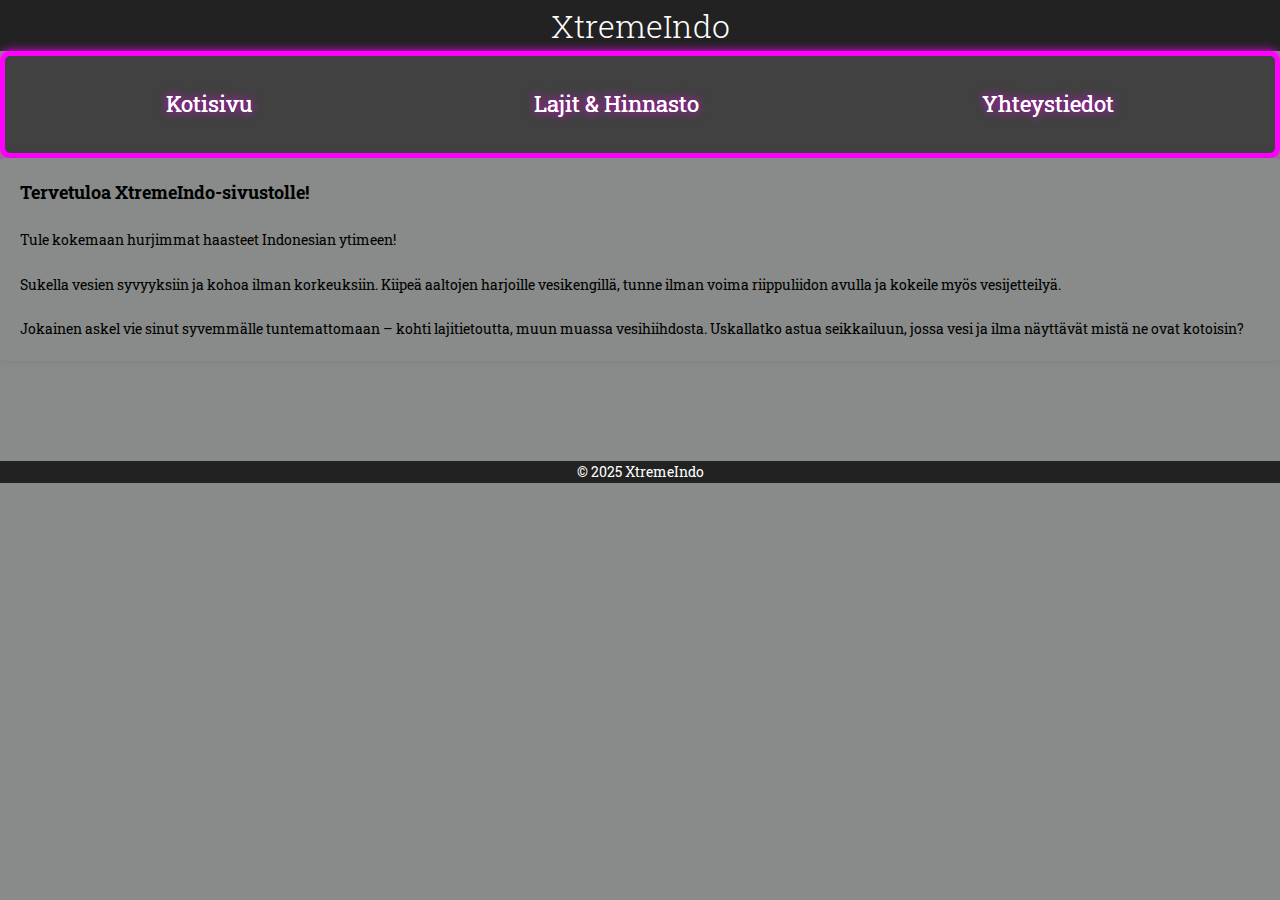
==== Etusivu.html @ 91733078 "Muokattu sovittelua mobiililaitteelle" ====
<!DOCTYPE html>
<html lang="en">

<head>
    <meta charset="UTF-8">
    <meta name="viewport" content="width=device-width, initial-scale=1.0">
    <title>Etusivu - XtremeIndo</title>
    <link rel="stylesheet" href="tyylit.css">
    <link href='http://fonts.googleapis.com/css?family=Roboto+Slab:400,100,300,700&subset=latin,latin-ext' rel='stylesheet' type='text/css'>
    <style>
        
        .glowing-border {
        padding: 20px;
        font-size: 1.2rem;
        color: #ff0000; 
        border: 5px solid;
        border-radius: 10px;
        border-color: #ff00ff;
        animation: glow-border 2s infinite alternate;
        text-align: center;
        display: flex;
        justify-content: space-around;
    }

    .glowing-border a {
        color: #ffffff; 
        text-decoration: none; 
        padding: 10px 15px;
        font-size: 1.35rem;
        transition: color 0.3s ease, transform 0.3s ease;
        text-shadow: 0 0 0px #fff, 0 0 10px #ff00ff; 
    }

    .glowing-border a:hover {
        color: #ff00ff; 
        transform: scale(1.1); 
        text-shadow: 0 0 10px #ff00ff, 0 0 20px #ff00ff; 
    }

    @keyframes glow-border {
        0% {
            border-color: #ff00ff; 
        }
        50% {
            border-color: #00ffff; 
        }
        100% {
            border-color: #ff00ff; 
            }
        }
    </style>
</head>

<body>

    <div class="container">
        <header>
            <h2>XtremeIndo</h2>
        </header>

        <nav class="glowing-border">
            <a href="Etusivu.html">Kotisivu</a>
            <a href="lajit-hinnasto.html">Lajit & Hinnasto</a>
            <a href="Yhteystiedot.html">Yhteystiedot</a>
        </nav>

        <main>
            <h3>Tervetuloa XtremeIndo-sivustolle!</h3>
            <p><br>Tule kokemaan hurjimmat haasteet Indonesian ytimeen!<br><br>
                Sukella vesien syvyyksiin ja kohoa ilman korkeuksiin.
                Kiipeä aaltojen harjoille vesikengillä, tunne ilman voima
                riippuliidon avulla ja kokeile myös vesijetteilyä.<br><br>
                Jokainen askel vie sinut syvemmälle tuntemattomaan –
                kohti lajitietoutta, muun muassa vesihiihdosta.
                Uskallatko astua seikkailuun, jossa
                vesi ja ilma näyttävät mistä ne ovat kotoisin?
            </p>
        </main>
    </div>

    <footer>
        <p>&copy; 2025 XtremeIndo</p>
    </footer>

</body>

</html>
---- tyylit.css ----
* {
    margin: 0;
    padding: 0;
    box-sizing: border-box;
    font-family: 'Roboto Slab', serif;
}

h1 {
    font-weight: 100;
    font-size: 44px;
}

h2 {
    font-weight: 300;
    font-size: 32px;
}

h3 {
    font-weight: 700;
    font-size: 18px;
}

p {
    font-weight: 400;
    font-size: 14px;
}

body {
    background-color: #ffffff;
    color: #000000;
    line-height: 1.6;
}

.container {
    width: 100%;
    max-width: 100%;
    margin: 0 auto;
}

header {
    background: #222222;
    color: #fff;
    padding: 20px;
    text-align: center;
}

nav {
    background: #414141;
    padding: 10px 0;
    text-align: center;
}

nav a {
    color: #fff;
    text-decoration: none;
    padding: 10px 15px;
    display: inline-block;
    box-sizing: border-box;
    border: 1px solid #414141;
}

nav a:hover {
    background:rgb(0, 0, 0);
    border: 1px solid #000;
    box-sizing: border-box;
}

main {
    padding: 20px;
    background: #888b89;
    box-shadow: 0 0 10px rgba(0, 0, 0, 0.1);
    border-radius: 5px;
}

footer {
    text-align: center;
    padding: 10px;
    background: #222222;
    color: #fff;
    margin-top: 100px;
}

body {
    background-color: #888b89;
}

.scaled-image {
    width: 170px;
    height: auto;
    max-width: 100%;
}
html, body {
    width: 100%;
    margin: 0;
    padding: 0;
}

.container {
    width: 100%;
    padding: 0;
    box-sizing: border-box;
}

header, nav, footer {
    width: 100%;
    padding: 0;
    box-sizing: border-box;
}

footer {
    position: relative;
    text-align: center;
}


td {
    font-weight: 100;
    font-size: 20px;
    font-family:'Roboto Slab', serif;
}
.image-container {
    display: flex;                
    flex-wrap: wrap;              
    justify-content: space-around;
    gap: 20px;                    
    margin: 20px;                 
}


.image-text-container {
    width: 200px;                
    text-align: center;           
    margin-bottom: 20px;          
}


.scaled-image {
    width: 100%;                 
    height: auto;                 
    border-radius: 8px;           
}


.image-text-container p {
    font-size: 16px;
    font-weight: bold;
    margin: 10px 0;               
}

th:nth-child(1), 
td:nth-child(1) { 
    text-align: right; 
    padding-left: 15px;
}
th:nth-child(2), 
td:nth-child(2) { 
    text-align: left; 
    padding-left: 120px;
}
.glowing-border {
    padding: 20px;
    font-size: 1.2rem;
    color: #9a4545;
    border: 5px solid #ff00ff; 
    border-radius: 10px;
    animation: glow-border 2s infinite alternate;
    text-align: center;
    display: flex;
    justify-content: space-around;
    box-shadow: 0 0 10px #ff00ff; 
}

@keyframes glow-border {
    0% {
        border-color: #ff00ff;
        box-shadow: 0 0 10px #ff00ff; 
    }
    50% {
        border-color: #00ffff;
        box-shadow: 0 0 20px #00ffff; 
    }
    100% {
        border-color: #ff00ff;
        box-shadow: 0 0 10px #ff00ff; 
    }
}
.scaled-image {
    box-shadow: 0 0 10px rgba(255, 0, 255, 0.7);
    transition: box-shadow 0.3s ease;
}

.scaled-image:hover {
    box-shadow: 0 0 40px rgba(255, 0, 255, 1);
}
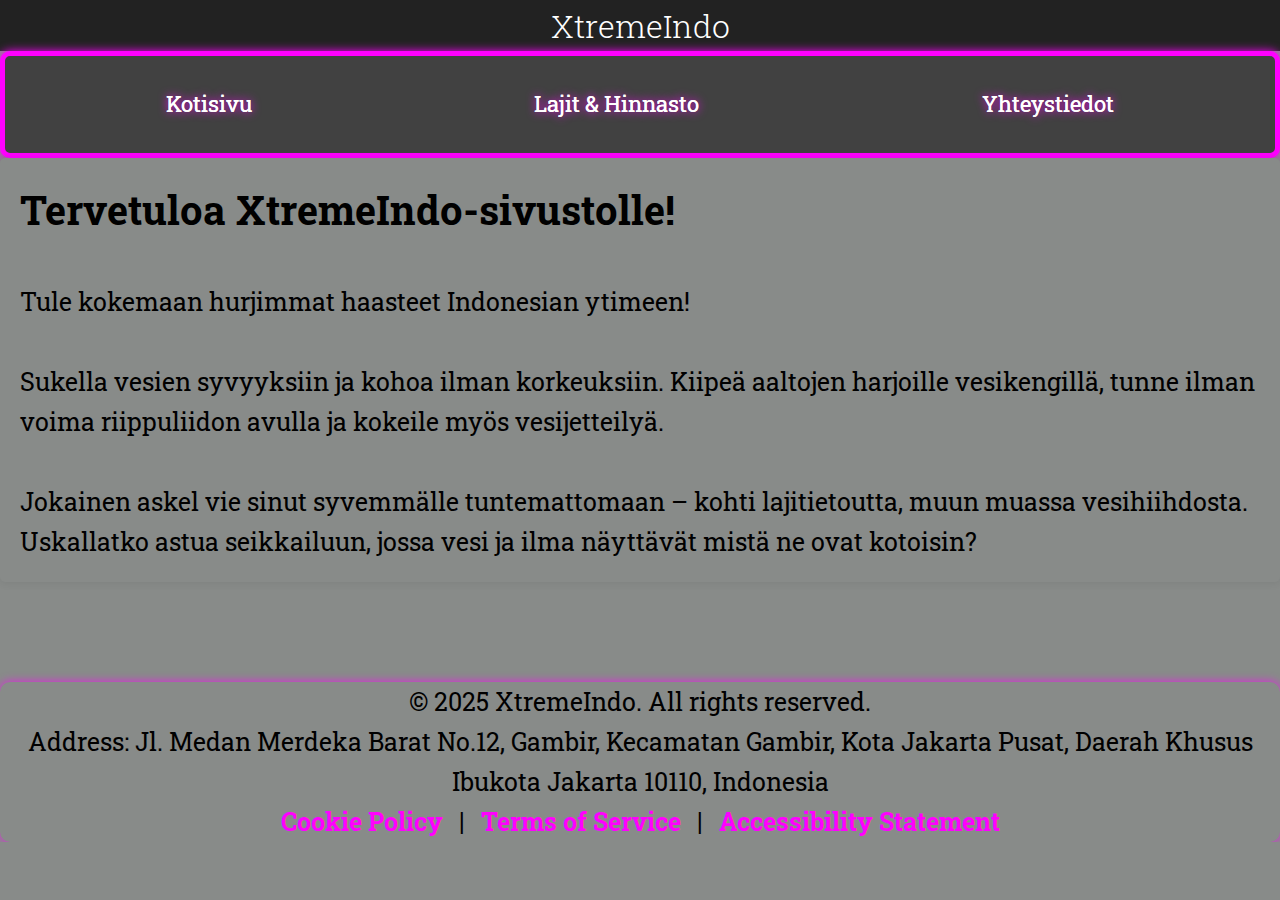
==== commit 9a00bb58: "Muokattu fontteja sekä footeria" ====
--- a/Etusivu.html
+++ b/Etusivu.html
@@ -79,7 +79,13 @@
     </div>
 
     <footer>
-        <p>&copy; 2025 XtremeIndo</p>
+        <p>&copy; 2025 XtremeIndo. All rights reserved.</p>
+        <p>Address: Jl. Medan Merdeka Barat No.12, Gambir, Kecamatan Gambir, Kota Jakarta Pusat, Daerah Khusus Ibukota Jakarta 10110, Indonesia</p>
+        <p>
+            <a href="https://www.cookiechoices.org/" target="_blank">Cookie Policy</a> | 
+            <a href="https://www.termsofservicegenerator.net/" target="_blank">Terms of Service</a> | 
+            <a href="https://www.w3.org/WAI/test-evaluate/" target="_blank">Accessibility Statement</a>
+        </p>
     </footer>
 
 </body>
--- a/tyylit.css
+++ b/tyylit.css
@@ -18,12 +18,17 @@
 
 h3 {
     font-weight: 700;
-    font-size: 18px;
+    font-size: 40px;
+}
+h4 {
+    font-weight: 700;
+    font-size: 30px;
 }
 
 p {
     font-weight: 400;
-    font-size: 14px;
+    font-size: 25px;
+    color: #000000;
 }
 
 body {
@@ -75,12 +80,37 @@
 
 footer {
     text-align: center;
-    padding: 10px;
-    background: #222222;
+    padding: 20px;
+    background: #00000000;
     color: #fff;
     margin-top: 100px;
-}
-
+    position: relative;
+    border-radius: 10px; 
+    box-shadow: 0 0 10px rgba(255, 0, 255, 0.8); 
+    animation: glow-effect 1.5s ease-in-out infinite alternate; 
+}
+
+footer a {
+    color: #ff00ff;
+    text-decoration: none;
+    font-weight: bold;
+    margin: 0 10px;
+    transition: color 0.3s ease, text-shadow 0.3s ease;
+}
+
+footer a:hover {
+    color: #fff;
+    text-shadow: 0 0 10px #ff00ff, 0 0 20px #ff00ff; 
+}
+
+@keyframes glow-effect {
+    0% {
+        box-shadow: 0 0 5px rgba(255, 0, 255, 0.5);
+    }
+    100% {
+        box-shadow: 0 0 20px rgba(255, 0, 255, 1);
+    }
+}
 body {
     background-color: #888b89;
 }
@@ -94,7 +124,9 @@
     width: 100%;
     margin: 0;
     padding: 0;
-}
+        width: 100%;
+        overflow-x: hidden;
+    }
 
 .container {
     width: 100%;
@@ -115,7 +147,7 @@
 
 
 td {
-    font-weight: 100;
+    font-weight: 500;
     font-size: 20px;
     font-family:'Roboto Slab', serif;
 }
@@ -151,12 +183,12 @@
 th:nth-child(1), 
 td:nth-child(1) { 
     text-align: right; 
-    padding-left: 15px;
+    padding-left: 50px;
 }
 th:nth-child(2), 
 td:nth-child(2) { 
     text-align: left; 
-    padding-left: 120px;
+    padding-left: 160px;
 }
 .glowing-border {
     padding: 20px;
@@ -193,3 +225,29 @@
 .scaled-image:hover {
     box-shadow: 0 0 40px rgba(255, 0, 255, 1);
 }
+nav.glowing-border {
+    display: flex;
+    justify-content: space-around;
+    flex-direction: row; 
+    flex-wrap: nowrap; 
+    overflow-x: auto; 
+}
+
+nav.glowing-border a {
+    flex: 1 1 auto; 
+    text-align: center;
+    padding: 10px;
+}
+
+
+@media (max-width: 768px) {
+    nav.glowing-border {
+        flex-direction: column; 
+        align-items: center; 
+    }
+
+    nav.glowing-border a {
+        width: 100%; 
+        padding: 15px 0;
+    }
+}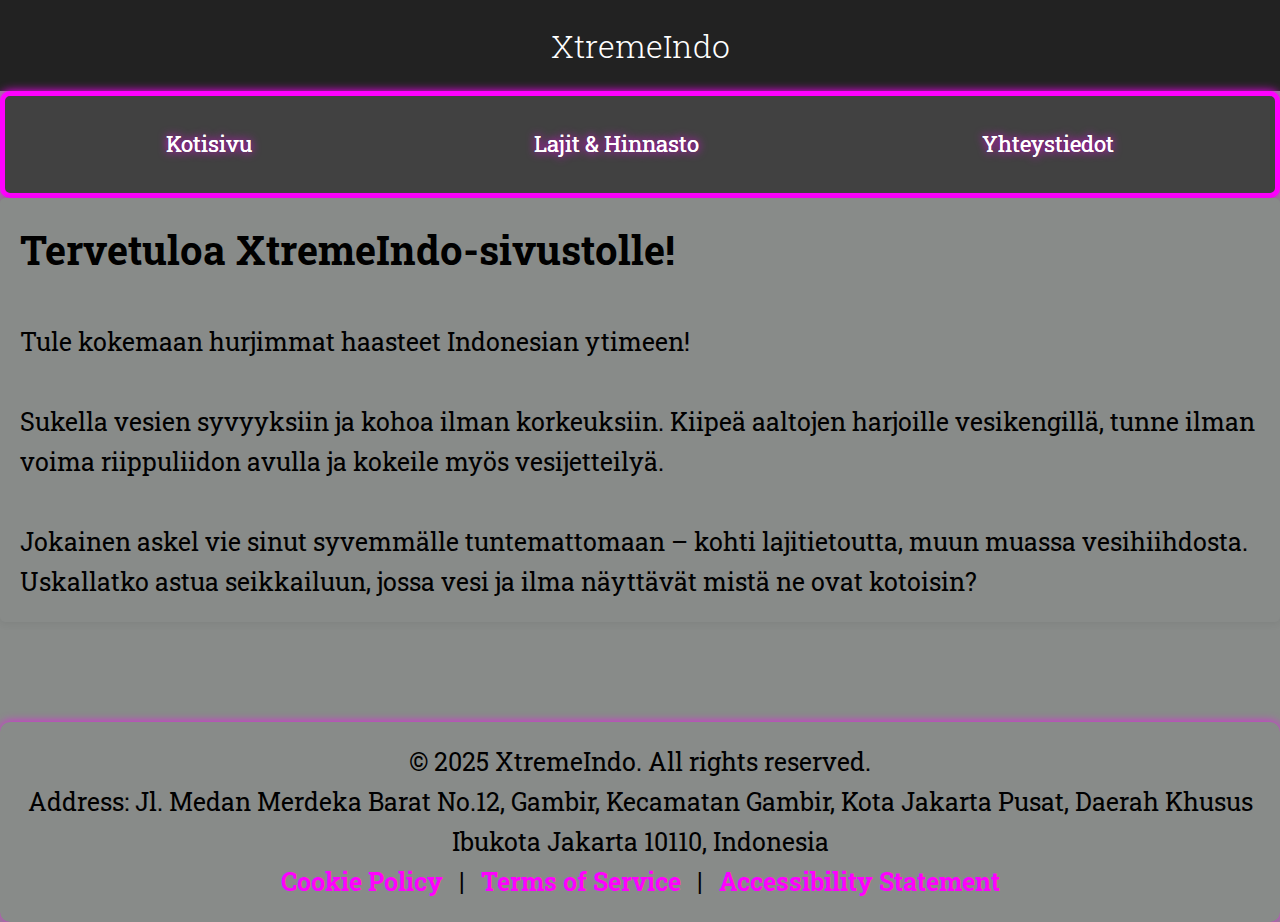
==== commit d06a1a59: "korjattu koodia" ====
--- a/Etusivu.html
+++ b/Etusivu.html
@@ -6,7 +6,7 @@
     <meta name="viewport" content="width=device-width, initial-scale=1.0">
     <title>Etusivu - XtremeIndo</title>
     <link rel="stylesheet" href="tyylit.css">
-    <link href='http://fonts.googleapis.com/css?family=Roboto+Slab:400,100,300,700&subset=latin,latin-ext' rel='stylesheet' type='text/css'>
+    <link href='https://fonts.googleapis.com/css?family=Roboto+Slab:400,100,300,700&subset=latin,latin-ext' rel='stylesheet' type='text/css'>
     <style>
         
         .glowing-border {
--- a/tyylit.css
+++ b/tyylit.css
@@ -1,4 +1,5 @@
 
+/* Globaalit tyylit */
 * {
     margin: 0;
     padding: 0;
@@ -6,43 +7,21 @@
     font-family: 'Roboto Slab', serif;
 }
 
-h1 {
-    font-weight: 100;
-    font-size: 44px;
-}
-
-h2 {
-    font-weight: 300;
-    font-size: 32px;
-}
-
-h3 {
-    font-weight: 700;
-    font-size: 40px;
-}
-h4 {
-    font-weight: 700;
-    font-size: 30px;
-}
-
-p {
-    font-weight: 400;
-    font-size: 25px;
-    color: #000000;
-}
-
+html, body {
+    width: 100%;
+    margin: 0;
+    padding: 0;
+    overflow-x: hidden;
+}
+
+/* Body tyyli */
 body {
-    background-color: #ffffff;
+    background-color: #888b89;
     color: #000000;
     line-height: 1.6;
 }
 
-.container {
-    width: 100%;
-    max-width: 100%;
-    margin: 0 auto;
-}
-
+/* Header, Footer, ja navigaatio tyylit */
 header {
     background: #222222;
     color: #fff;
@@ -54,6 +33,7 @@
     background: #414141;
     padding: 10px 0;
     text-align: center;
+    overflow: hidden;
 }
 
 nav a {
@@ -63,21 +43,14 @@
     display: inline-block;
     box-sizing: border-box;
     border: 1px solid #414141;
+    overflow: hidden;
 }
 
 nav a:hover {
-    background:rgb(0, 0, 0);
+    background: rgb(0, 0, 0);
     border: 1px solid #000;
-    box-sizing: border-box;
-}
-
-main {
-    padding: 20px;
-    background: #888b89;
-    box-shadow: 0 0 10px rgba(0, 0, 0, 0.1);
-    border-radius: 5px;
-}
-
+}
+/* Footerin sijoitus sekä tyylit */
 footer {
     text-align: center;
     padding: 20px;
@@ -85,9 +58,9 @@
     color: #fff;
     margin-top: 100px;
     position: relative;
-    border-radius: 10px; 
-    box-shadow: 0 0 10px rgba(255, 0, 255, 0.8); 
-    animation: glow-effect 1.5s ease-in-out infinite alternate; 
+    border-radius: 10px;
+    box-shadow: 0 0 10px rgba(255, 0, 255, 0.8);
+    animation: glow-effect 1.5s ease-in-out infinite alternate;
 }
 
 footer a {
@@ -100,7 +73,7 @@
 
 footer a:hover {
     color: #fff;
-    text-shadow: 0 0 10px #ff00ff, 0 0 20px #ff00ff; 
+    text-shadow: 0 0 10px #ff00ff, 0 0 20px #ff00ff;
 }
 
 @keyframes glow-effect {
@@ -111,143 +84,191 @@
         box-shadow: 0 0 20px rgba(255, 0, 255, 1);
     }
 }
-body {
-    background-color: #888b89;
-}
-
-.scaled-image {
-    width: 170px;
-    height: auto;
+
+/* Containerin tyylit */
+.container {
+    width: 100%;
     max-width: 100%;
-}
-html, body {
-    width: 100%;
-    margin: 0;
-    padding: 0;
-        width: 100%;
-        overflow-x: hidden;
-    }
-
-.container {
-    width: 100%;
+    margin: 0 auto;
     padding: 0;
     box-sizing: border-box;
 }
 
-header, nav, footer {
-    width: 100%;
-    padding: 0;
-    box-sizing: border-box;
-}
-
-footer {
-    position: relative;
-    text-align: center;
-}
-
-
+/* Main tyylit*/
+main {
+    padding: 20px;
+    background: #888b89;
+    box-shadow: 0 0 10px rgba(0, 0, 0, 0.1);
+    border-radius: 5px;
+}
+
+/* Kuvien asettelu */
+.image-container {
+    display: flex;
+    flex-wrap: wrap;
+    justify-content: space-around;
+    gap: 20px;
+    margin: 20px;
+}
+
+.image-text-container {
+    width: 200px;
+    text-align: center;
+    margin-bottom: 20px;
+}
+
+.scaled-image {
+    width: 100%;
+    height: auto;
+    border-radius: 8px;
+    box-shadow: 0 0 10px rgba(255, 0, 255, 0.7);
+    transition: box-shadow 0.3s ease;
+}
+
+.scaled-image:hover {
+    box-shadow: 0 0 40px rgba(255, 0, 255, 1);
+}
+
+/* Tekstien tyyli */
+h1 {
+    font-weight: 100;
+    font-size: 44px;
+}
+
+h2 {
+    font-weight: 300;
+    font-size: 32px;
+}
+
+h3 {
+    font-weight: 700;
+    font-size: 40px;
+}
+
+h4 {
+    font-weight: 700;
+    font-size: 30px;
+}
+
+p {
+    font-weight: 400;
+    font-size: 25px;
+    color: #000000;
+}
+
+/* Tablen tyylit */
 td {
     font-weight: 500;
     font-size: 20px;
-    font-family:'Roboto Slab', serif;
-}
-.image-container {
-    display: flex;                
-    flex-wrap: wrap;              
-    justify-content: space-around;
-    gap: 20px;                    
-    margin: 20px;                 
-}
-
-
-.image-text-container {
-    width: 200px;                
-    text-align: center;           
-    margin-bottom: 20px;          
-}
-
-
-.scaled-image {
-    width: 100%;                 
-    height: auto;                 
-    border-radius: 8px;           
-}
-
-
-.image-text-container p {
-    font-size: 16px;
+    font-family: 'Roboto Slab', serif;
+}
+
+
+/* Kortin tyylit */
+.card {
+    background: #000000;
+    border-radius: 10px;
+    box-shadow: 0 4px 8px rgba(183, 0, 255, 0.1);
+    padding: 20px;
+    max-width: 400px;
+    margin: 20px auto;
+    text-align: center;
+    transition: box-shadow 0.3s ease, transform 0.3s ease;
+}
+
+.card h4 {
+    font-size: 2.5rem;
+    color: #ffffff;
+    margin-bottom: 20px;
+    font-weight: 600;
+}
+
+.card table {
+    width: 100%;
+    border-collapse: collapse;
+    margin-top: 10px;
+}
+
+.card table th, .card table td {
+    padding: 10px;
+    border: 1px solid #ddd;
+}
+
+.card table th {
+    background-color: #000000;
+    color: rgb(255, 255, 255);
+    text-transform: uppercase;
     font-weight: bold;
-    margin: 10px 0;               
-}
-
-th:nth-child(1), 
-td:nth-child(1) { 
-    text-align: right; 
-    padding-left: 50px;
-}
-th:nth-child(2), 
-td:nth-child(2) { 
-    text-align: left; 
-    padding-left: 160px;
-}
+    font-size: 20px;
+}
+
+.card table td {
+    background-color: #000000;
+    color: #ffffff;
+    text-align: center;
+}
+
+.card table tr:nth-child(even) td {
+    background-color: #000000;
+}
+
+.card:hover {
+    box-shadow: 0 0 20px 10px rgba(255, 0, 255, 0.6), 0 0 30px 15px rgba(0, 255, 255, 0.6), 0 0 40px 20px rgba(255, 255, 0, 0.6);
+    transform: translateY(-5px);
+}
+
+/* Hohtava tausta navigaatio paneelille */
 .glowing-border {
     padding: 20px;
     font-size: 1.2rem;
     color: #9a4545;
-    border: 5px solid #ff00ff; 
+    border: 5px solid #ff00ff;
     border-radius: 10px;
     animation: glow-border 2s infinite alternate;
     text-align: center;
     display: flex;
     justify-content: space-around;
-    box-shadow: 0 0 10px #ff00ff; 
+    box-shadow: 0 0 10px #ff00ff;
 }
 
 @keyframes glow-border {
     0% {
         border-color: #ff00ff;
-        box-shadow: 0 0 10px #ff00ff; 
+        box-shadow: 0 0 10px #ff00ff;
     }
     50% {
         border-color: #00ffff;
-        box-shadow: 0 0 20px #00ffff; 
+        box-shadow: 0 0 20px #00ffff;
     }
     100% {
         border-color: #ff00ff;
-        box-shadow: 0 0 10px #ff00ff; 
-    }
-}
-.scaled-image {
-    box-shadow: 0 0 10px rgba(255, 0, 255, 0.7);
-    transition: box-shadow 0.3s ease;
-}
-
-.scaled-image:hover {
-    box-shadow: 0 0 40px rgba(255, 0, 255, 1);
-}
+        box-shadow: 0 0 10px #ff00ff;
+    }
+}
+
 nav.glowing-border {
     display: flex;
     justify-content: space-around;
-    flex-direction: row; 
-    flex-wrap: nowrap; 
-    overflow-x: auto; 
+    flex-direction: row;
+    flex-wrap: nowrap;
+    overflow-x: hidden;
 }
 
 nav.glowing-border a {
-    flex: 1 1 auto; 
+    flex: 1 1 auto;
     text-align: center;
     padding: 10px;
-}
-
+    overflow: hidden;
+}
 
 @media (max-width: 768px) {
     nav.glowing-border {
-        flex-direction: column; 
-        align-items: center; 
+        flex-direction: column;
+        align-items: center;
     }
 
     nav.glowing-border a {
-        width: 100%; 
+        width: 100%;
         padding: 15px 0;
     }
-}+}
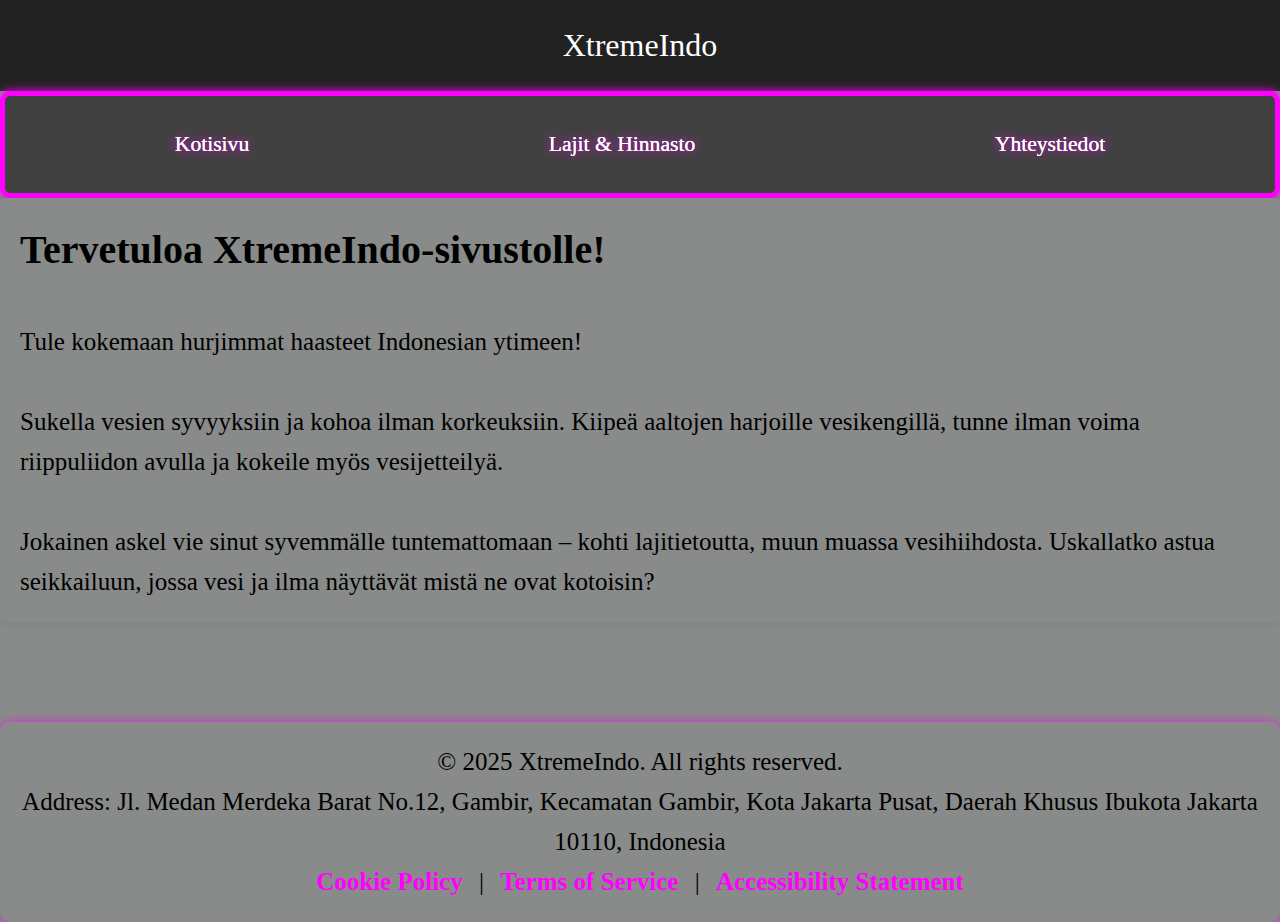
==== commit d3c22d11: "Poistettu linkki fontille" ====
--- a/Etusivu.html
+++ b/Etusivu.html
@@ -6,7 +6,6 @@
     <meta name="viewport" content="width=device-width, initial-scale=1.0">
     <title>Etusivu - XtremeIndo</title>
     <link rel="stylesheet" href="tyylit.css">
-    <link href='https://fonts.googleapis.com/css?family=Roboto+Slab:400,100,300,700&subset=latin,latin-ext' rel='stylesheet' type='text/css'>
     <style>
         
         .glowing-border {
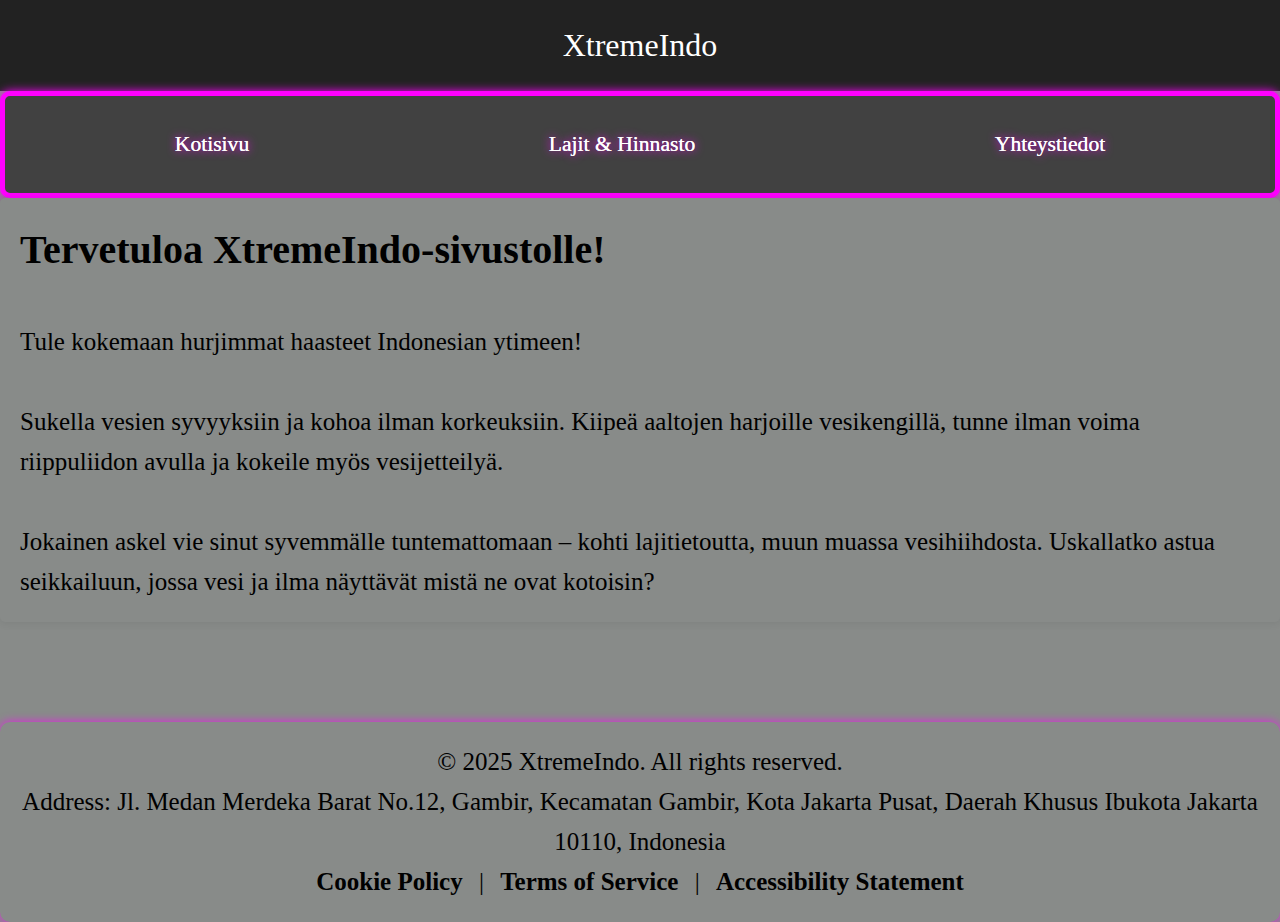
==== commit 8892c0ea: "Poistettu hakukoneen tuloksista" ====
--- a/Etusivu.html
+++ b/Etusivu.html
@@ -2,6 +2,7 @@
 <html lang="en">
 
 <head>
+    <meta name="robots" content="noindex, nofollow">
     <meta charset="UTF-8">
     <meta name="viewport" content="width=device-width, initial-scale=1.0">
     <title>Etusivu - XtremeIndo</title>
--- a/tyylit.css
+++ b/tyylit.css
@@ -64,7 +64,7 @@
 }
 
 footer a {
-    color: #ff00ff;
+    color: #000000;
     text-decoration: none;
     font-weight: bold;
     margin: 0 10px;
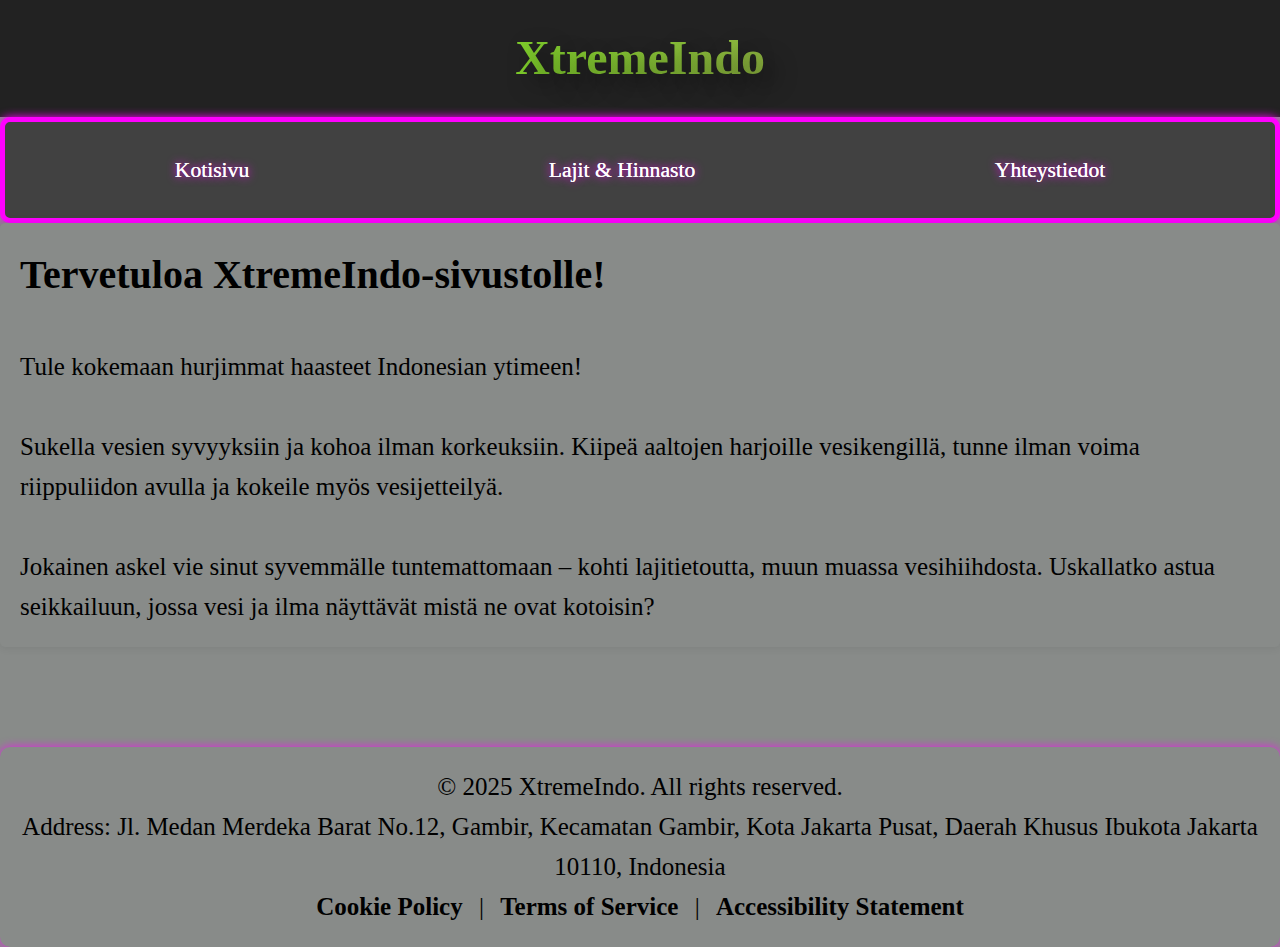
==== commit 180cba5d: "Muokattu sivuston header" ====
--- a/Etusivu.html
+++ b/Etusivu.html
@@ -55,7 +55,7 @@
 
     <div class="container">
         <header>
-            <h2>XtremeIndo</h2>
+            <h5>XtremeIndo</h5>
         </header>
 
         <nav class="glowing-border">
--- a/tyylit.css
+++ b/tyylit.css
@@ -121,12 +121,13 @@
     width: 100%;
     height: auto;
     border-radius: 8px;
-    box-shadow: 0 0 10px rgba(255, 0, 255, 0.7);
+    box-shadow: 0 0 10px rgba(228, 54, 63, 0.7);
     transition: box-shadow 0.3s ease;
 }
 
 .scaled-image:hover {
-    box-shadow: 0 0 40px rgba(255, 0, 255, 1);
+    box-shadow: 0 0 40px rgb(255, 0, 0);
+    transform: translateY(-5px);
 }
 
 /* Tekstien tyyli */
@@ -149,7 +150,27 @@
     font-weight: 700;
     font-size: 30px;
 }
-
+h5{
+background: linear-gradient(to right, #5eff00, #ff0bd6);
+-webkit-background-clip: text;
+background-clip: text;
+color: transparent;
+font-size: 48px;
+text-shadow: 10px 10px 25px rgba(0, 0, 0, 0.473);
+background-size: 200% 200%;
+animation: gradientShift 3s ease infinite;
+}
+@keyframes gradientShift {
+    0% {
+      background-position: 0% 50%;
+    }
+    50% {
+      background-position: 100% 50%;
+    }
+    100% {
+      background-position: 0% 50%;
+    }
+}
 p {
     font-weight: 400;
     font-size: 25px;
@@ -213,7 +234,7 @@
 }
 
 .card:hover {
-    box-shadow: 0 0 20px 10px rgba(255, 0, 255, 0.6), 0 0 30px 15px rgba(0, 255, 255, 0.6), 0 0 40px 20px rgba(255, 255, 0, 0.6);
+    box-shadow: 0 0 20px 10px rgba(0, 0, 0, 0.6), 0 0 30px 15px rgba(0, 0, 0, 0.6), 0 0 40px 20px rgba(255, 255, 0, 0.6);
     transform: translateY(-5px);
 }
 
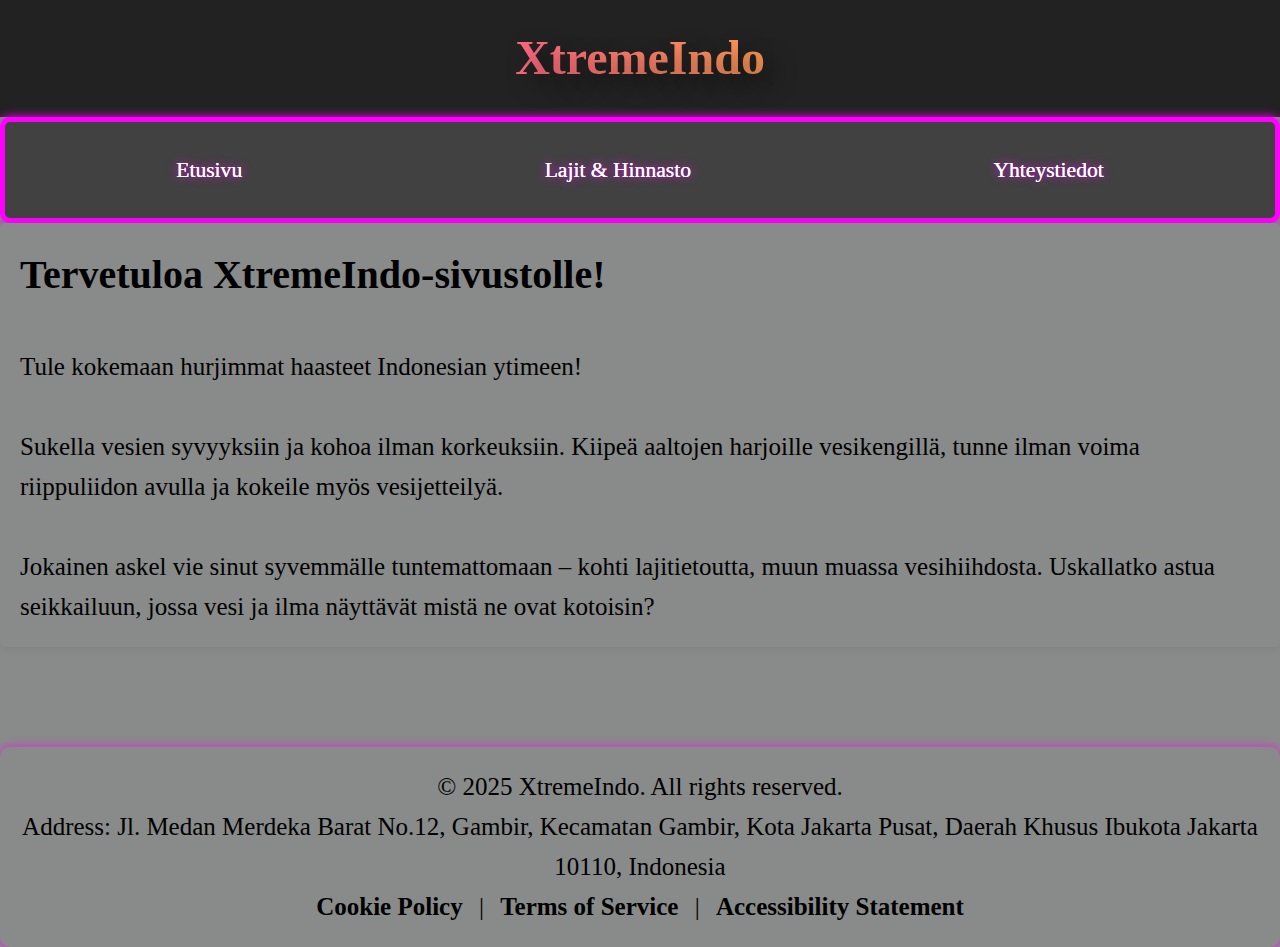
==== commit 09958900: "Muokattu kotisivu etusivuksi" ====
--- a/Etusivu.html
+++ b/Etusivu.html
@@ -55,11 +55,11 @@
 
     <div class="container">
         <header>
-            <h5>XtremeIndo</h5>
+            <h1>XtremeIndo</h1>
         </header>
 
         <nav class="glowing-border">
-            <a href="Etusivu.html">Kotisivu</a>
+            <a href="Etusivu.html">Etusivu</a>
             <a href="lajit-hinnasto.html">Lajit & Hinnasto</a>
             <a href="Yhteystiedot.html">Yhteystiedot</a>
         </nav>
--- a/tyylit.css
+++ b/tyylit.css
@@ -131,10 +131,15 @@
 }
 
 /* Tekstien tyyli */
-h1 {
-    font-weight: 100;
-    font-size: 44px;
-}
+h1{
+    font-weight: 800;
+    background: linear-gradient(to right, #ff00d4, #fbff00);
+    -webkit-background-clip: text;
+    background-clip: text;
+    color: transparent;
+    font-size: 48px;
+    text-shadow: 10px 10px 25px rgba(0, 0, 0, 0.473);
+    }
 
 h2 {
     font-weight: 300;
@@ -150,27 +155,7 @@
     font-weight: 700;
     font-size: 30px;
 }
-h5{
-background: linear-gradient(to right, #5eff00, #ff0bd6);
--webkit-background-clip: text;
-background-clip: text;
-color: transparent;
-font-size: 48px;
-text-shadow: 10px 10px 25px rgba(0, 0, 0, 0.473);
-background-size: 200% 200%;
-animation: gradientShift 3s ease infinite;
-}
-@keyframes gradientShift {
-    0% {
-      background-position: 0% 50%;
-    }
-    50% {
-      background-position: 100% 50%;
-    }
-    100% {
-      background-position: 0% 50%;
-    }
-}
+
 p {
     font-weight: 400;
     font-size: 25px;
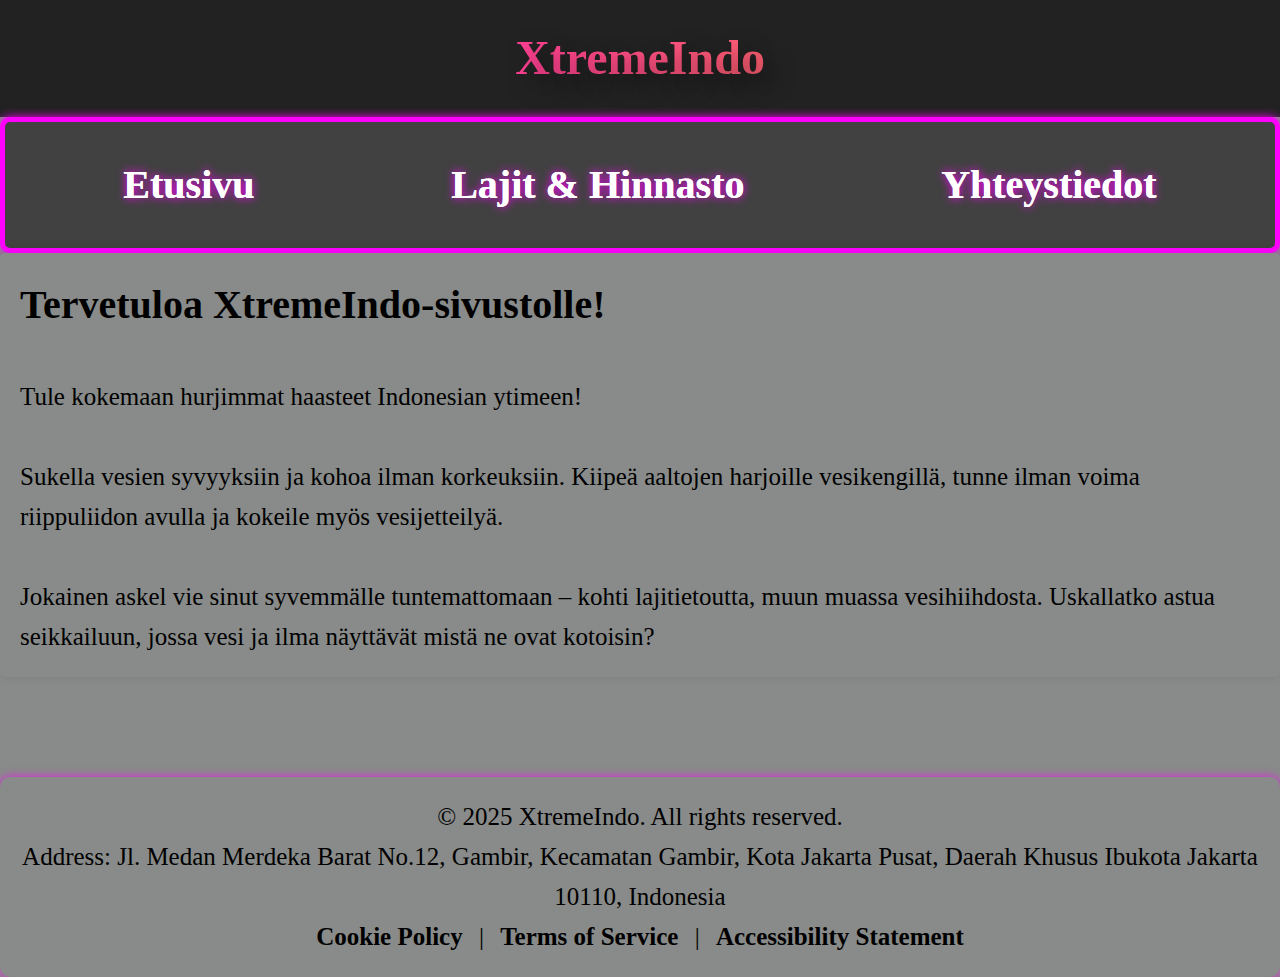
==== commit ea10f539: "Muokattu näkyvyyttä" ====
--- a/Etusivu.html
+++ b/Etusivu.html
@@ -59,9 +59,9 @@
         </header>
 
         <nav class="glowing-border">
-            <a href="Etusivu.html">Etusivu</a>
-            <a href="lajit-hinnasto.html">Lajit & Hinnasto</a>
-            <a href="Yhteystiedot.html">Yhteystiedot</a>
+            <a href="Etusivu.html"><h3>Etusivu</h3></a>
+            <a href="lajit-hinnasto.html"><h3>Lajit & Hinnasto</h3></a>
+            <a href="Yhteystiedot.html"><h3>Yhteystiedot</h3></a>
         </nav>
 
         <main>
--- a/tyylit.css
+++ b/tyylit.css
@@ -133,7 +133,7 @@
 /* Tekstien tyyli */
 h1{
     font-weight: 800;
-    background: linear-gradient(to right, #ff00d4, #fbff00);
+    background: linear-gradient(to right, #ff00d4, #ff9f32);
     -webkit-background-clip: text;
     background-clip: text;
     color: transparent;
